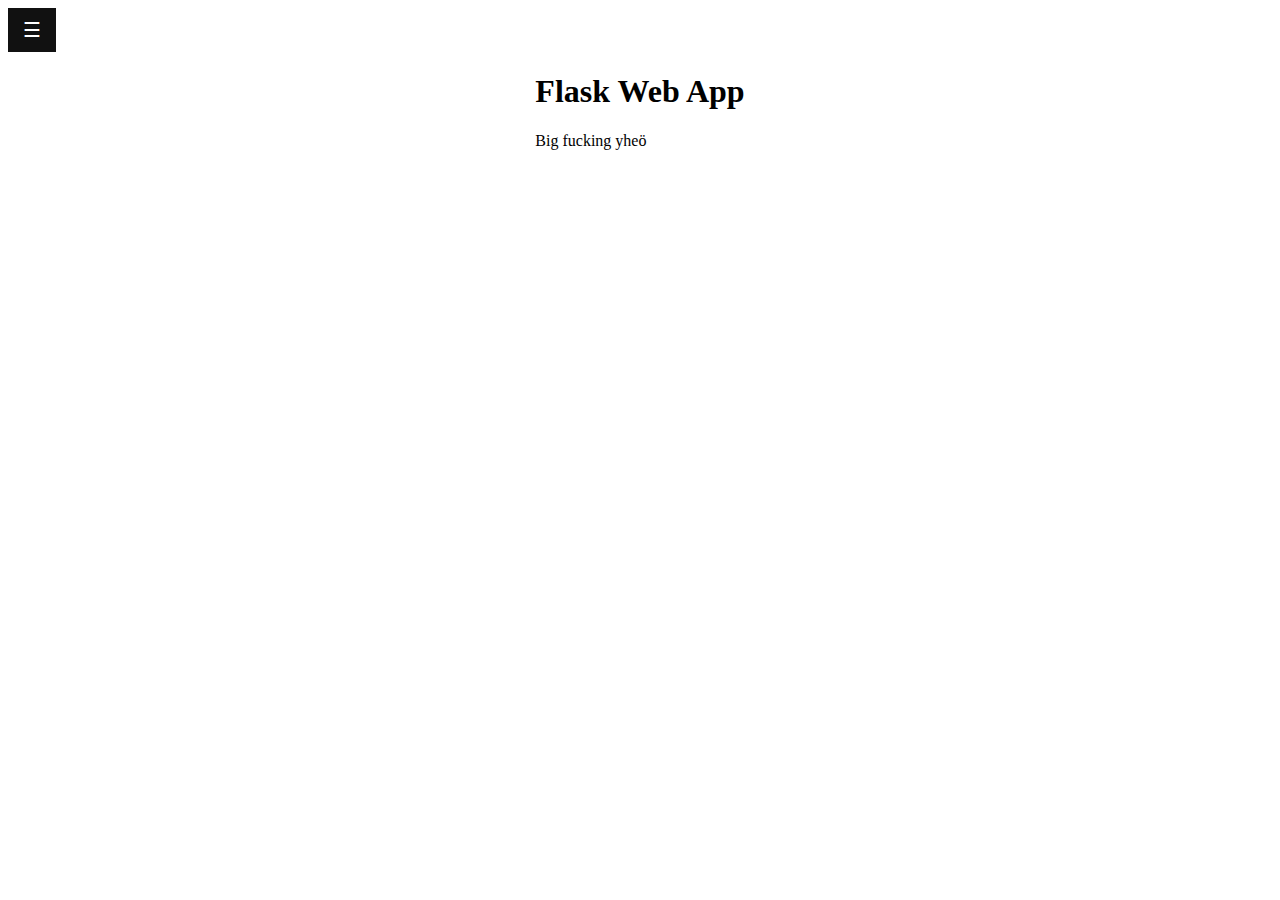
==== templates/index.html @ 0c2614dc "init" ====
<!DOCTYPE HTML>
<html>
	<head>
		<title>Flask app</title>
		<meta charset="utf-8" />
		<meta name="viewport" content="width=device-width, initial-scale=1, user-scalable=no" />
		<link rel="stylesheet" href="/static/index.css" />
		<script>
			function openNav() {
			  document.getElementById("mySidepanel").style.width = "250px";
			}
			
			function closeNav() {
			  document.getElementById("mySidepanel").style.width = "0";
			}

			// When the user scrolls the page, execute myFunction
			window.onscroll = function() {myFunction()};

			// Get the navbar
			var mySidepanel = document.getElementById("mySidepanel");

			// Get the offset position of the navbar
			var sticky = mySidepanel.offsetTop;

			// Add the sticky class to the navbar when you reach its scroll position. Remove "sticky" when you leave the scroll position
			function myFunction() {
			  if (window.pageYOffset >= sticky) {
			    mySidepanel.classList.add("sticky")
			  } else {
			    mySidepanel.classList.remove("sticky");
			  }
			} 
		</script>
	</head>

	<body>
		<!-- Sivupalkki -->
		<nav id="mySidepanel" class="sidepanel">
			<a href="javascript:void(0)" class="closebtn" onclick="closeNav()">&times;</a>
			<a href="http://localhost:5000/projektit">PROJEKTIT</a>
			<a href="http://localhost:5000/ansioluettelo">ANSIOLUETTELO</a>
		</nav>
		  
		<button class="openbtn" onclick="openNav()">&#9776;</button>

		<section id="one" class="container">
			<div>
				<h1>Flask Web App</h1>
				<span>Big fucking yheö</span>
			</div>
		</section>

	</body>
</html>
---- static/index.css ----
/* The sidepanel menu */
.sidepanel {
  height: 250px; /* Specify a height */
  width: 0; /* 0 width - change this with JavaScript */
  position: fixed; /* Stay in place */
  z-index: 1; /* Stay on top */
  top: 0;
  left: 0;
  background-color: #111; /* Black*/
  overflow-x: hidden; /* Disable horizontal scroll */
  padding-top: 60px; /* Place content 60px from the top */
  transition: 0.5s; /* 0.5 second transition effect to slide in the sidepanel */
}
    
/* The sidepanel links */
.sidepanel a {
  padding: 8px 8px 8px 32px;
  text-decoration: none;
  font-size: 25px;
  color: #818181;
  display: block;
  transition: 0.3s;
}

/* When you mouse over the navigation links, change their color */
.sidepanel a:hover {
  color: #f1f1f1;
}

/* Position and style the close button (top right corner) */
.sidepanel .closebtn {
  position: absolute;
  top: 0;
  right: 25px;
  font-size: 36px;
  margin-left: 50px;
}

/* Style the button that is used to open the sidepanel */
.openbtn {
  font-size: 20px;
  cursor: pointer;
  background-color: #111;
  color: white;
  padding: 10px 15px;
  border: none;
}
    
.openbtn:hover {
  background-color: #444;
} 

.container {
  display: flex;
  justify-content: center;
}

.sticky {
  position: fixed;
  top: 0;
  width: 100%;
}

.sticky + .content {
  padding-top: 60px;
}
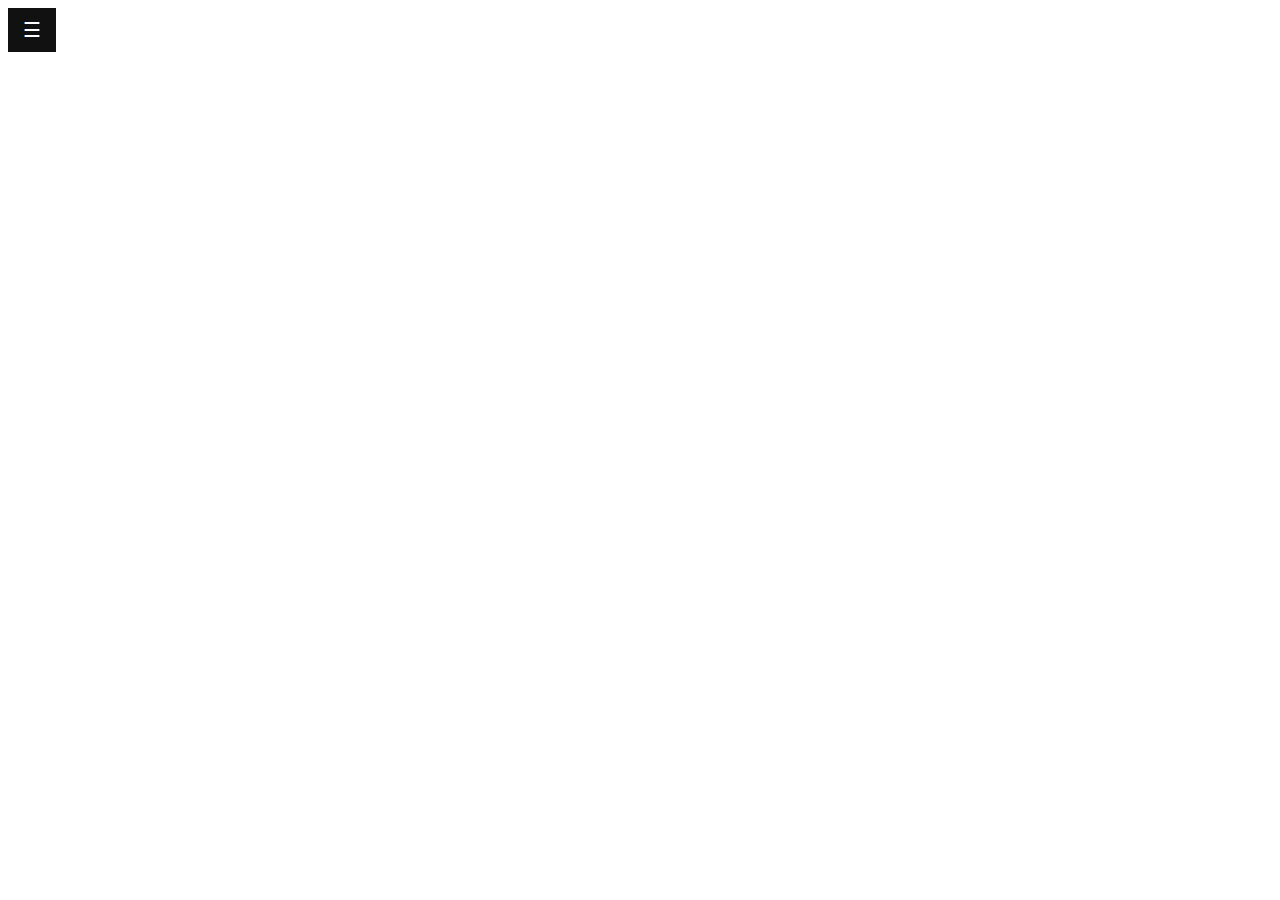
==== commit a746da1a: "koodin siistimistä" ====
--- a/templates/index.html
+++ b/templates/index.html
@@ -1,34 +1,34 @@
 <!DOCTYPE HTML>
 <html>
 	<head>
-		<title>Flask app</title>
+		<title>Portfolio</title>
 		<meta charset="utf-8" />
-		<meta name="viewport" content="width=device-width, initial-scale=1, user-scalable=no" />
 		<link rel="stylesheet" href="/static/index.css" />
 		<script>
+			// Sivupalkin avaus ja sulku
 			function openNav() {
-			  document.getElementById("mySidepanel").style.width = "250px";
+			  document.getElementById("sidepanel").style.width = "250px"
 			}
 			
 			function closeNav() {
-			  document.getElementById("mySidepanel").style.width = "0";
+			  document.getElementById("sidepanel").style.width = "0"
 			}
 
-			// When the user scrolls the page, execute myFunction
-			window.onscroll = function() {myFunction()};
+			// Kun scrollataan, tahmaa
+			window.onscroll = function() {makeSticky()}
 
-			// Get the navbar
-			var mySidepanel = document.getElementById("mySidepanel");
+			// Hae sivupalkki
+			let sidepanel = document.getElementById("sidepanel")
 
-			// Get the offset position of the navbar
-			var sticky = mySidepanel.offsetTop;
+			// Hae sivupalkin suhteellinen positio
+			let sticky = sidepanel.offsetTop
 
-			// Add the sticky class to the navbar when you reach its scroll position. Remove "sticky" when you leave the scroll position
-			function myFunction() {
+			// Tee sivupalkista tahmainen scrollatessa ja päinvastoin
+			function makeSticky() {
 			  if (window.pageYOffset >= sticky) {
-			    mySidepanel.classList.add("sticky")
+			    sidepanel.classList.add("sticky")
 			  } else {
-			    mySidepanel.classList.remove("sticky");
+			    sidepanel.classList.remove("sticky")
 			  }
 			} 
 		</script>
@@ -36,7 +36,7 @@
 
 	<body>
 		<!-- Sivupalkki -->
-		<nav id="mySidepanel" class="sidepanel">
+		<nav id="sidepanel" class="sidepanel">
 			<a href="javascript:void(0)" class="closebtn" onclick="closeNav()">&times;</a>
 			<a href="http://localhost:5000/projektit">PROJEKTIT</a>
 			<a href="http://localhost:5000/ansioluettelo">ANSIOLUETTELO</a>
@@ -44,12 +44,5 @@
 		  
 		<button class="openbtn" onclick="openNav()">&#9776;</button>
 
-		<section id="one" class="container">
-			<div>
-				<h1>Flask Web App</h1>
-				<span>Big fucking yheö</span>
-			</div>
-		</section>
-
 	</body>
 </html>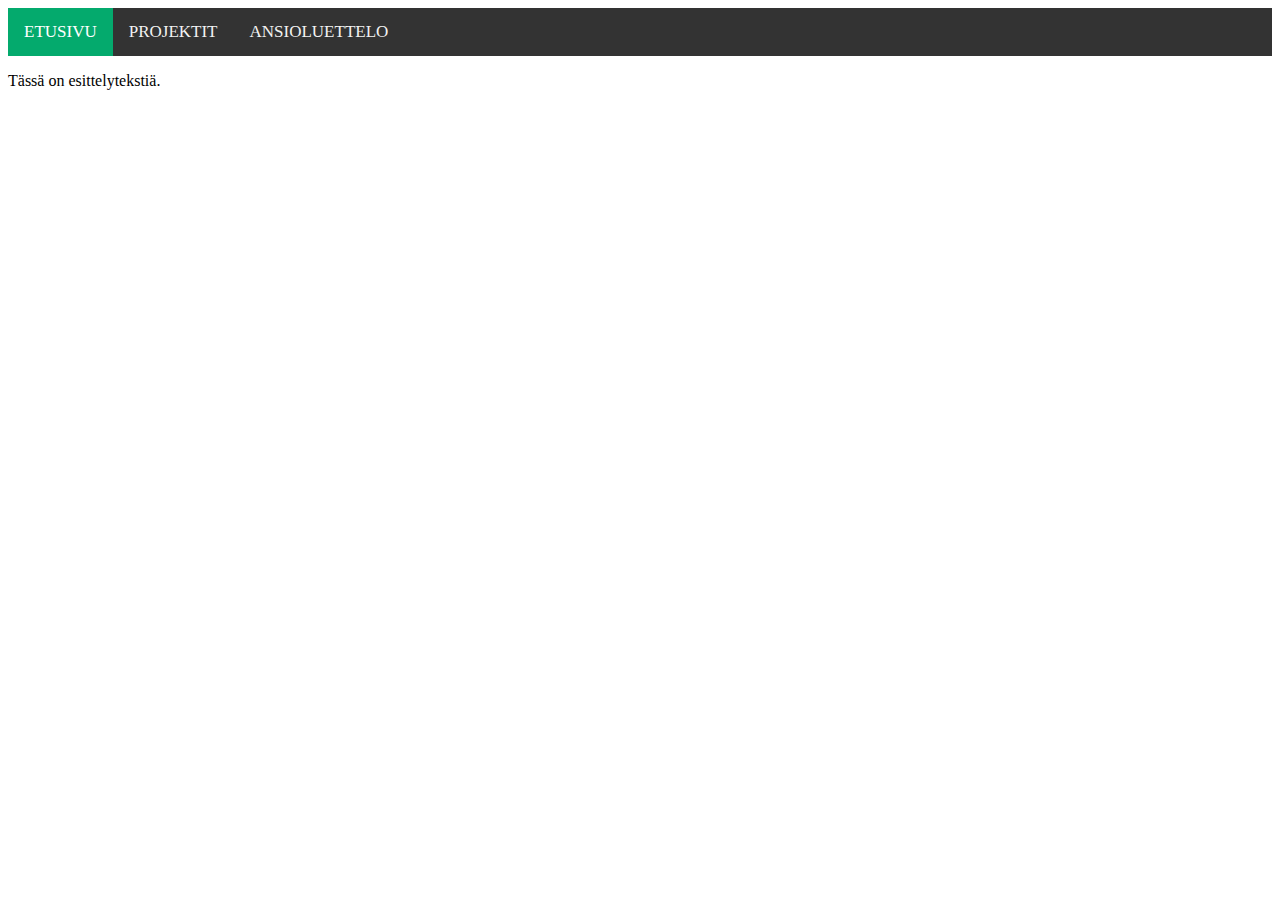
==== commit 35806fb3: "Muutettu sivupalkki yläpalkiksi, lisätty kolmas välilehti projektit-sivulle" ====
--- a/templates/index.html
+++ b/templates/index.html
@@ -1,48 +1,19 @@
 <!DOCTYPE HTML>
 <html>
 	<head>
-		<title>Portfolio</title>
+		<title>Etusivu</title>
 		<meta charset="utf-8" />
 		<link rel="stylesheet" href="/static/index.css" />
-		<script>
-			// Sivupalkin avaus ja sulku
-			function openNav() {
-			  document.getElementById("sidepanel").style.width = "250px"
-			}
-			
-			function closeNav() {
-			  document.getElementById("sidepanel").style.width = "0"
-			}
-
-			// Kun scrollataan, tahmaa
-			window.onscroll = function() {makeSticky()}
-
-			// Hae sivupalkki
-			let sidepanel = document.getElementById("sidepanel")
-
-			// Hae sivupalkin suhteellinen positio
-			let sticky = sidepanel.offsetTop
-
-			// Tee sivupalkista tahmainen scrollatessa ja päinvastoin
-			function makeSticky() {
-			  if (window.pageYOffset >= sticky) {
-			    sidepanel.classList.add("sticky")
-			  } else {
-			    sidepanel.classList.remove("sticky")
-			  }
-			} 
-		</script>
 	</head>
 
 	<body>
-		<!-- Sivupalkki -->
-		<nav id="sidepanel" class="sidepanel">
-			<a href="javascript:void(0)" class="closebtn" onclick="closeNav()">&times;</a>
+		<!--Navigaatio-->
+		<nav class="topnav">
+			<a class="active" href="http://localhost:5000/">ETUSIVU</a>
 			<a href="http://localhost:5000/projektit">PROJEKTIT</a>
 			<a href="http://localhost:5000/ansioluettelo">ANSIOLUETTELO</a>
 		</nav>
-		  
-		<button class="openbtn" onclick="openNav()">&#9776;</button>
 
+		<p>Tässä on esittelytekstiä.</p>
 	</body>
 </html>--- a/static/index.css
+++ b/static/index.css
@@ -1,66 +1,27 @@
-/* The sidepanel menu */
-.sidepanel {
-  height: 250px; /* Specify a height */
-  width: 0; /* 0 width - change this with JavaScript */
-  position: fixed; /* Stay in place */
-  z-index: 1; /* Stay on top */
-  top: 0;
-  left: 0;
-  background-color: #111; /* Black*/
-  overflow-x: hidden; /* Disable horizontal scroll */
-  padding-top: 60px; /* Place content 60px from the top */
-  transition: 0.5s; /* 0.5 second transition effect to slide in the sidepanel */
-}
-    
-/* The sidepanel links */
-.sidepanel a {
-  padding: 8px 8px 8px 32px;
-  text-decoration: none;
-  font-size: 25px;
-  color: #818181;
-  display: block;
-  transition: 0.3s;
+/* Add a black background color to the top navigation */
+.topnav {
+  background-color: #333;
+  overflow: hidden;
 }
 
-/* When you mouse over the navigation links, change their color */
-.sidepanel a:hover {
-  color: #f1f1f1;
+/* Style the links inside the navigation bar */
+.topnav a {
+  float: left;
+  color: #f2f2f2;
+  text-align: center;
+  padding: 14px 16px;
+  text-decoration: none;
+  font-size: 17px;
 }
 
-/* Position and style the close button (top right corner) */
-.sidepanel .closebtn {
-  position: absolute;
-  top: 0;
-  right: 25px;
-  font-size: 36px;
-  margin-left: 50px;
+/* Change the color of links on hover */
+.topnav a:hover {
+  background-color: #ddd;
+  color: black;
 }
 
-/* Style the button that is used to open the sidepanel */
-.openbtn {
-  font-size: 20px;
-  cursor: pointer;
-  background-color: #111;
+/* Add a color to the active/current link */
+.topnav a.active {
+  background-color: #04AA6D;
   color: white;
-  padding: 10px 15px;
-  border: none;
-}
-    
-.openbtn:hover {
-  background-color: #444;
-} 
-
-.container {
-  display: flex;
-  justify-content: center;
-}
-
-.sticky {
-  position: fixed;
-  top: 0;
-  width: 100%;
-}
-
-.sticky + .content {
-  padding-top: 60px;
 }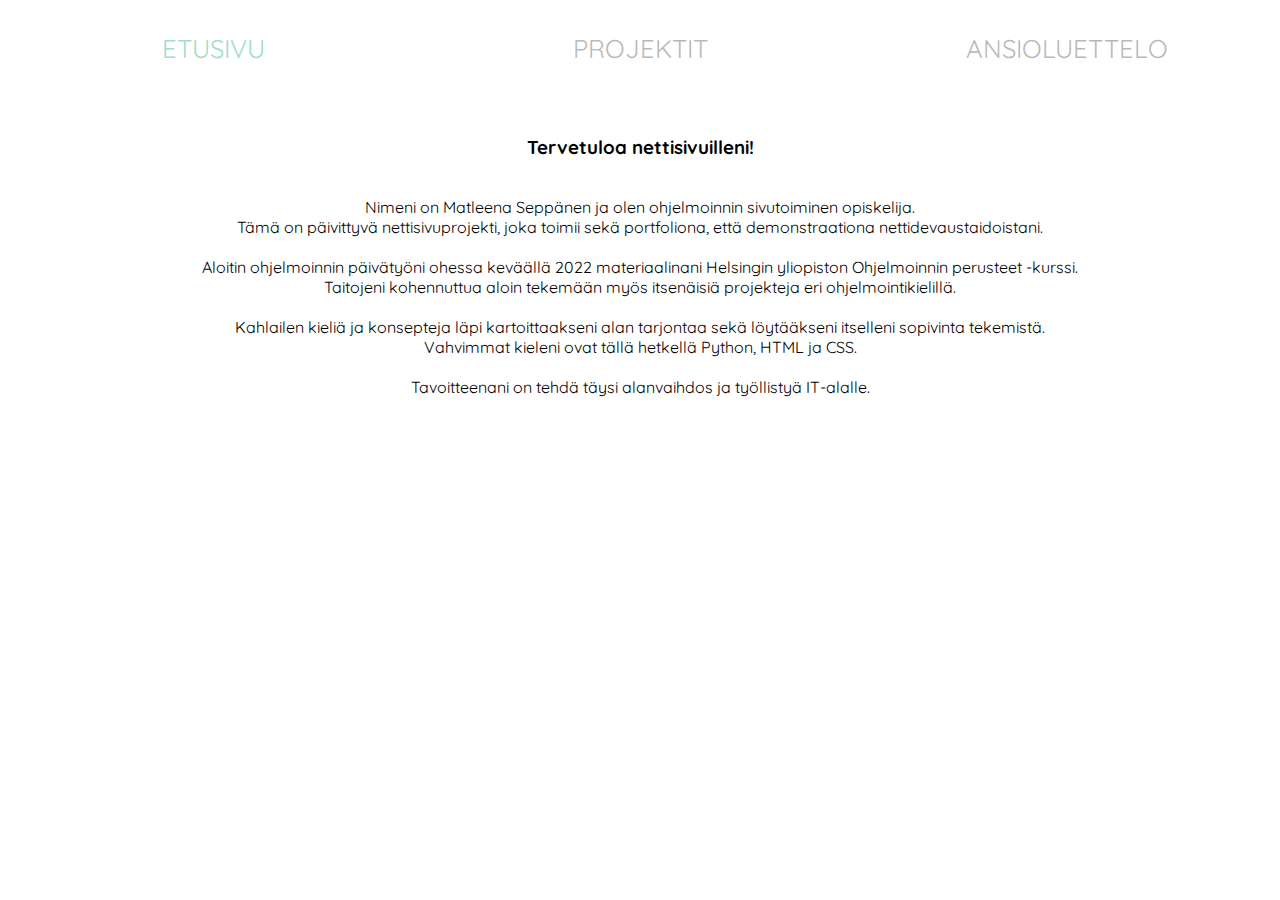
==== commit 92069bf4: "Laitan kaikki samassa vaikka poikaystävä kielsi" ====
--- a/templates/index.html
+++ b/templates/index.html
@@ -1,9 +1,10 @@
 <!DOCTYPE HTML>
 <html>
 	<head>
-		<title>Etusivu</title>
 		<meta charset="utf-8" />
 		<link rel="stylesheet" href="/static/index.css" />
+		<link rel="stylesheet" href="https://fonts.googleapis.com/css2?family=Quicksand" />
+		<title>Etusivu</title>
 	</head>
 
 	<body>
@@ -14,6 +15,23 @@
 			<a href="http://localhost:5000/ansioluettelo">ANSIOLUETTELO</a>
 		</nav>
 
-		<p>Tässä on esittelytekstiä.</p>
+		<main>
+			<div class="esittely">
+				<h3>Tervetuloa nettisivuilleni!</h3>
+				<p>
+					<br>
+					Nimeni on Matleena Seppänen ja olen ohjelmoinnin sivutoiminen opiskelija.<br>
+					Tämä on päivittyvä nettisivuprojekti, joka toimii sekä portfoliona, että demonstraationa nettidevaustaidoistani.<br>
+					<br>
+					Aloitin ohjelmoinnin päivätyöni ohessa keväällä 2022 materiaalinani Helsingin yliopiston Ohjelmoinnin perusteet -kurssi.<br>
+					Taitojeni kohennuttua aloin tekemään myös itsenäisiä projekteja eri ohjelmointikielillä.<br>
+					<br>
+					Kahlailen kieliä ja konsepteja läpi kartoittaakseni alan tarjontaa sekä löytääkseni itselleni sopivinta tekemistä.<br>
+					Vahvimmat kieleni ovat tällä hetkellä Python, HTML ja CSS.<br>
+					<br>
+					Tavoitteenani on tehdä täysi alanvaihdos ja työllistyä IT-alalle.<br>
+				</p>
+			</div>
+		</main>
 	</body>
 </html>--- a/static/index.css
+++ b/static/index.css
@@ -1,27 +1,48 @@
-/* Add a black background color to the top navigation */
-.topnav {
-  background-color: #333;
-  overflow: hidden;
+body, html {
+  height: 100%;
+  margin: 0;
+  font-family: 'Quicksand', sans-serif;
 }
 
-/* Style the links inside the navigation bar */
-.topnav a {
-  float: left;
-  color: #f2f2f2;
-  text-align: center;
-  padding: 14px 16px;
-  text-decoration: none;
-  font-size: 17px;
+main {
+  display: flex;
+  flex-direction: column;
+  align-items: center;
+  justify-content: space-evenly;
 }
 
-/* Change the color of links on hover */
-.topnav a:hover {
-  background-color: #ddd;
-  color: black;
+.esittely {
+  margin: 20px;
+  text-align: center;
 }
 
-/* Add a color to the active/current link */
+.topnav {
+  background-color: white;
+  overflow: hidden;
+  display: flex;
+  justify-content: space-around;
+  align-items: center;
+
+}
+
+.topnav a {
+  display: flex;
+  color: rgb(185, 185, 185);
+  width: 33.33%;
+  text-align: center;
+  text-decoration: none;
+  justify-content: center;
+  font-size: 1.6em;
+  padding: 2rem;
+  cursor: default;
+}
+
+.topnav a:hover {
+  background-color: white;
+  color: #a1ddc7;
+}
+
 .topnav a.active {
-  background-color: #04AA6D;
-  color: white;
-}+  background-color: white;
+  color: #a1ddc7;
+}
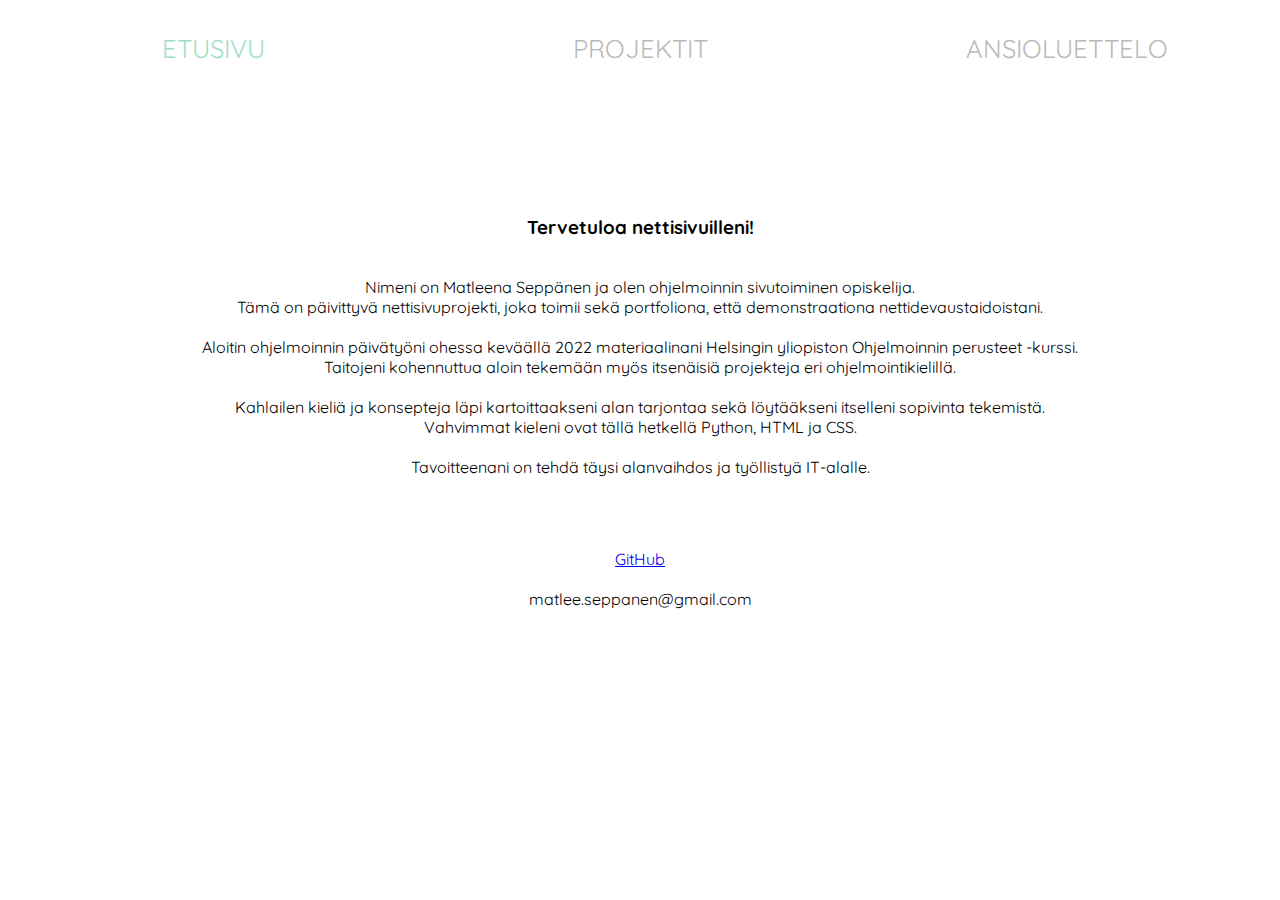
==== commit 39993ca7: "Muutettu urleja" ====
--- a/templates/index.html
+++ b/templates/index.html
@@ -10,9 +10,9 @@
 	<body>
 		<!--Navigaatio-->
 		<nav class="topnav">
-			<a class="active" href="http://localhost:5000/">ETUSIVU</a>
-			<a href="http://localhost:5000/projektit">PROJEKTIT</a>
-			<a href="http://localhost:5000/ansioluettelo">ANSIOLUETTELO</a>
+			<a class="active" href="https://green-sky-1493.fly.dev/">ETUSIVU</a>
+			<a href="https://green-sky-1493.fly.dev/projektit">PROJEKTIT</a>
+			<a href="https://green-sky-1493.fly.dev/ansioluettelo" target="_blank" rel="noopener noreferrer">ANSIOLUETTELO</a>
 		</nav>
 
 		<main>
@@ -32,6 +32,13 @@
 					Tavoitteenani on tehdä täysi alanvaihdos ja työllistyä IT-alalle.<br>
 				</p>
 			</div>
+			<div class="esittely">
+				<p>
+					<a href="https://github.com/kuolinhenkilo" target="_blank" rel="noopener noreferrer">GitHub</a><br>
+					<br>
+					matlee.seppanen@gmail.com<br>
+				</p>
+			</div>
 		</main>
 	</body>
 </html>--- a/static/index.css
+++ b/static/index.css
@@ -5,6 +5,7 @@
 }
 
 main {
+  margin-top: 80px;
   display: flex;
   flex-direction: column;
   align-items: center;
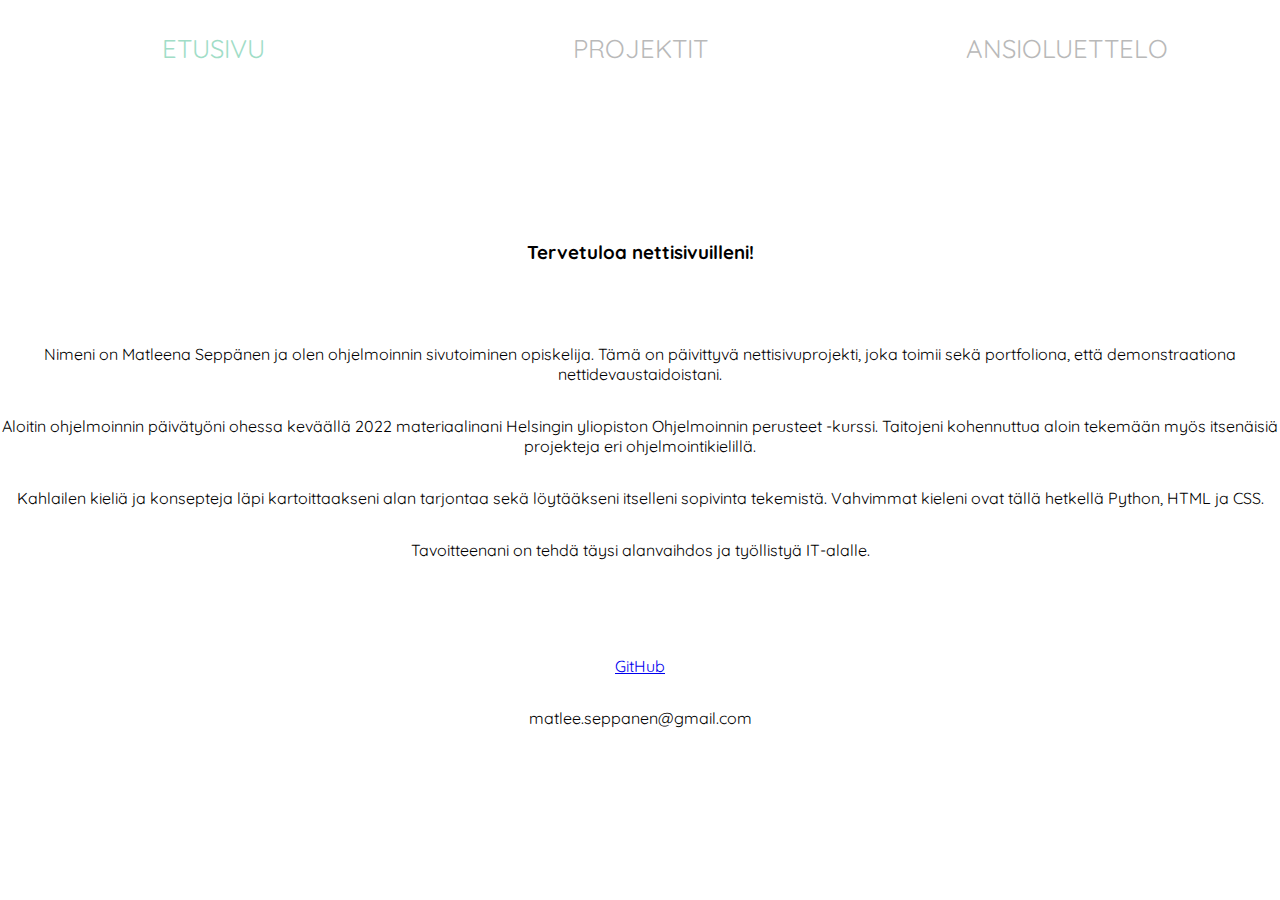
==== commit ea60c1bd: "Flexboxia myös indexiin" ====
--- a/templates/index.html
+++ b/templates/index.html
@@ -16,27 +16,25 @@
 		</nav>
 
 		<main>
-			<div class="esittely">
-				<h3>Tervetuloa nettisivuilleni!</h3>
-				<p>
-					<br>
-					Nimeni on Matleena Seppänen ja olen ohjelmoinnin sivutoiminen opiskelija.<br>
-					Tämä on päivittyvä nettisivuprojekti, joka toimii sekä portfoliona, että demonstraationa nettidevaustaidoistani.<br>
-					<br>
-					Aloitin ohjelmoinnin päivätyöni ohessa keväällä 2022 materiaalinani Helsingin yliopiston Ohjelmoinnin perusteet -kurssi.<br>
-					Taitojeni kohennuttua aloin tekemään myös itsenäisiä projekteja eri ohjelmointikielillä.<br>
-					<br>
-					Kahlailen kieliä ja konsepteja läpi kartoittaakseni alan tarjontaa sekä löytääkseni itselleni sopivinta tekemistä.<br>
-					Vahvimmat kieleni ovat tällä hetkellä Python, HTML ja CSS.<br>
-					<br>
-					Tavoitteenani on tehdä täysi alanvaihdos ja työllistyä IT-alalle.<br>
+			<div class="icontainer">
+				<h3 class="iheader">Tervetuloa nettisivuilleni!</h3>
+				<p class="icontent">
+					Nimeni on Matleena Seppänen ja olen ohjelmoinnin sivutoiminen opiskelija. Tämä on päivittyvä nettisivuprojekti, joka toimii sekä portfoliona, että demonstraationa nettidevaustaidoistani.
+				</p>
+				<p class="icontent">
+					Aloitin ohjelmoinnin päivätyöni ohessa keväällä 2022 materiaalinani Helsingin yliopiston Ohjelmoinnin perusteet -kurssi. Taitojeni kohennuttua aloin tekemään myös itsenäisiä projekteja eri ohjelmointikielillä.
+				</p>
+				<p class="icontent">
+					Kahlailen kieliä ja konsepteja läpi kartoittaakseni alan tarjontaa sekä löytääkseni itselleni sopivinta tekemistä. Vahvimmat kieleni ovat tällä hetkellä Python, HTML ja CSS.
+				</p>
+				<p class="icontent">
+					Tavoitteenani on tehdä täysi alanvaihdos ja työllistyä IT-alalle.
 				</p>
 			</div>
-			<div class="esittely">
-				<p>
-					<a href="https://github.com/kuolinhenkilo" target="_blank" rel="noopener noreferrer">GitHub</a><br>
-					<br>
-					matlee.seppanen@gmail.com<br>
+			<div class="icontainer">
+				<a class="icontent" href="https://github.com/kuolinhenkilo" target="_blank" rel="noopener noreferrer">GitHub</a>
+				<p class="icontent">
+					matlee.seppanen@gmail.com
 				</p>
 			</div>
 		</main>
--- a/static/index.css
+++ b/static/index.css
@@ -47,3 +47,19 @@
   background-color: white;
   color: #a1ddc7;
 }
+
+.icontainer {
+  display: flex;
+  flex-direction: column;
+  justify-content: space-evenly;
+  text-align: center;
+  margin-bottom: 4rem;
+}
+
+.iheader {
+  margin: 4rem 0rem;
+}
+
+.icontent {
+  margin: 1rem 0rem;
+}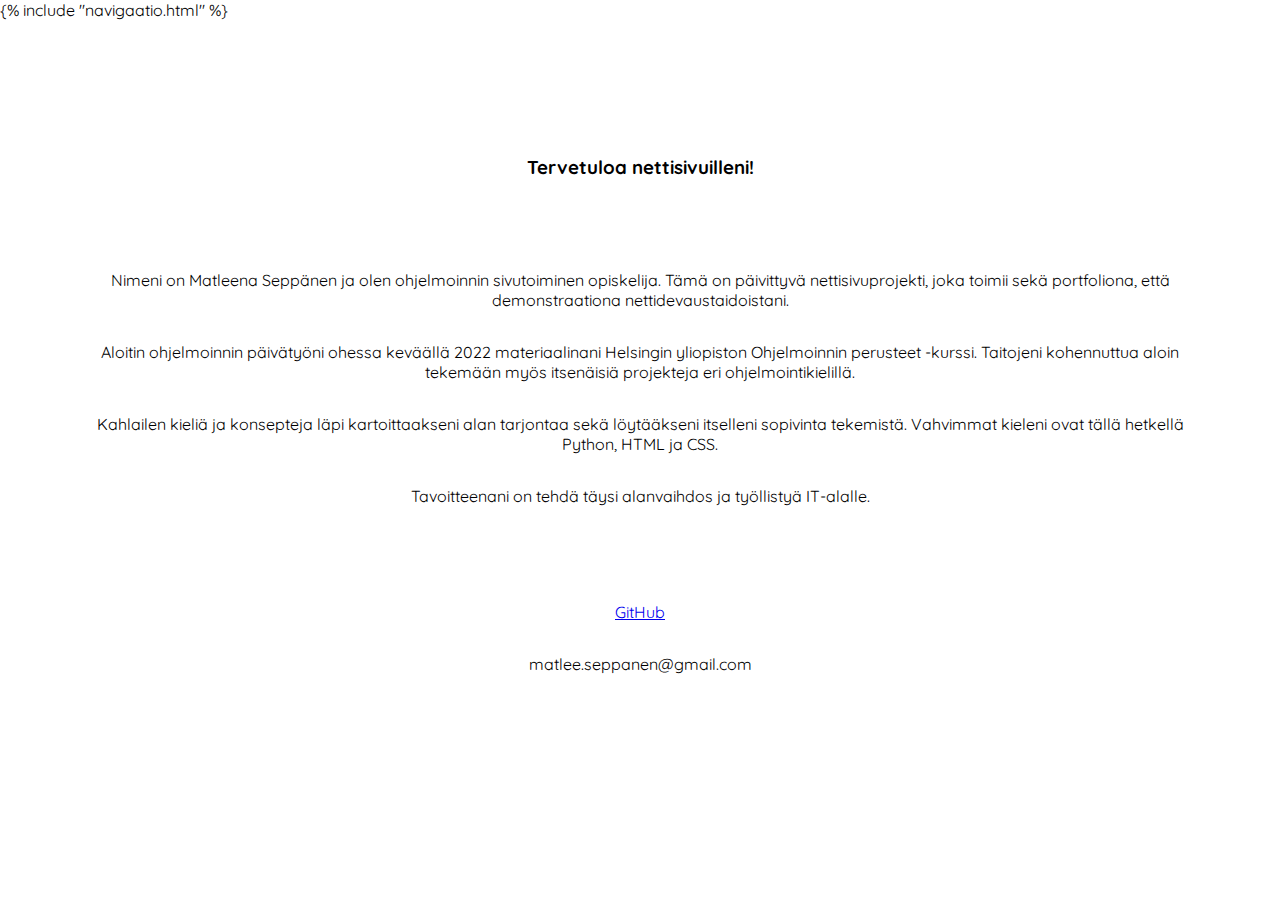
==== commit 1cf2ceaf: "siirrytty käyttämään jinjaa" ====
--- a/templates/index.html
+++ b/templates/index.html
@@ -8,12 +8,7 @@
 	</head>
 
 	<body>
-		<!--Navigaatio-->
-		<nav class="topnav">
-			<a class="active" href="https://green-sky-1493.fly.dev/">ETUSIVU</a>
-			<a href="https://green-sky-1493.fly.dev/projektit">PROJEKTIT</a>
-			<a href="https://green-sky-1493.fly.dev/ansioluettelo" target="_blank" rel="noopener noreferrer">ANSIOLUETTELO</a>
-		</nav>
+		{% include "navigaatio.html" %}
 
 		<main>
 			<div class="icontainer">
--- a/static/index.css
+++ b/static/index.css
@@ -5,16 +5,13 @@
 }
 
 main {
-  margin-top: 80px;
+  margin-top: 60px;
+  margin-left: 80px;
+  margin-right: 80px;
   display: flex;
   flex-direction: column;
   align-items: center;
   justify-content: space-evenly;
-}
-
-.esittely {
-  margin: 20px;
-  text-align: center;
 }
 
 .topnav {
@@ -33,8 +30,8 @@
   text-align: center;
   text-decoration: none;
   justify-content: center;
-  font-size: 1.6em;
-  padding: 2rem;
+  font-size: 1.6rem;
+  padding: 2em;
   cursor: default;
 }
 
@@ -53,13 +50,13 @@
   flex-direction: column;
   justify-content: space-evenly;
   text-align: center;
-  margin-bottom: 4rem;
+  margin-bottom: 4em;
 }
 
 .iheader {
-  margin: 4rem 0rem;
+  margin: 4em 0em;
 }
 
 .icontent {
-  margin: 1rem 0rem;
+  margin: 1em 0em;
 }